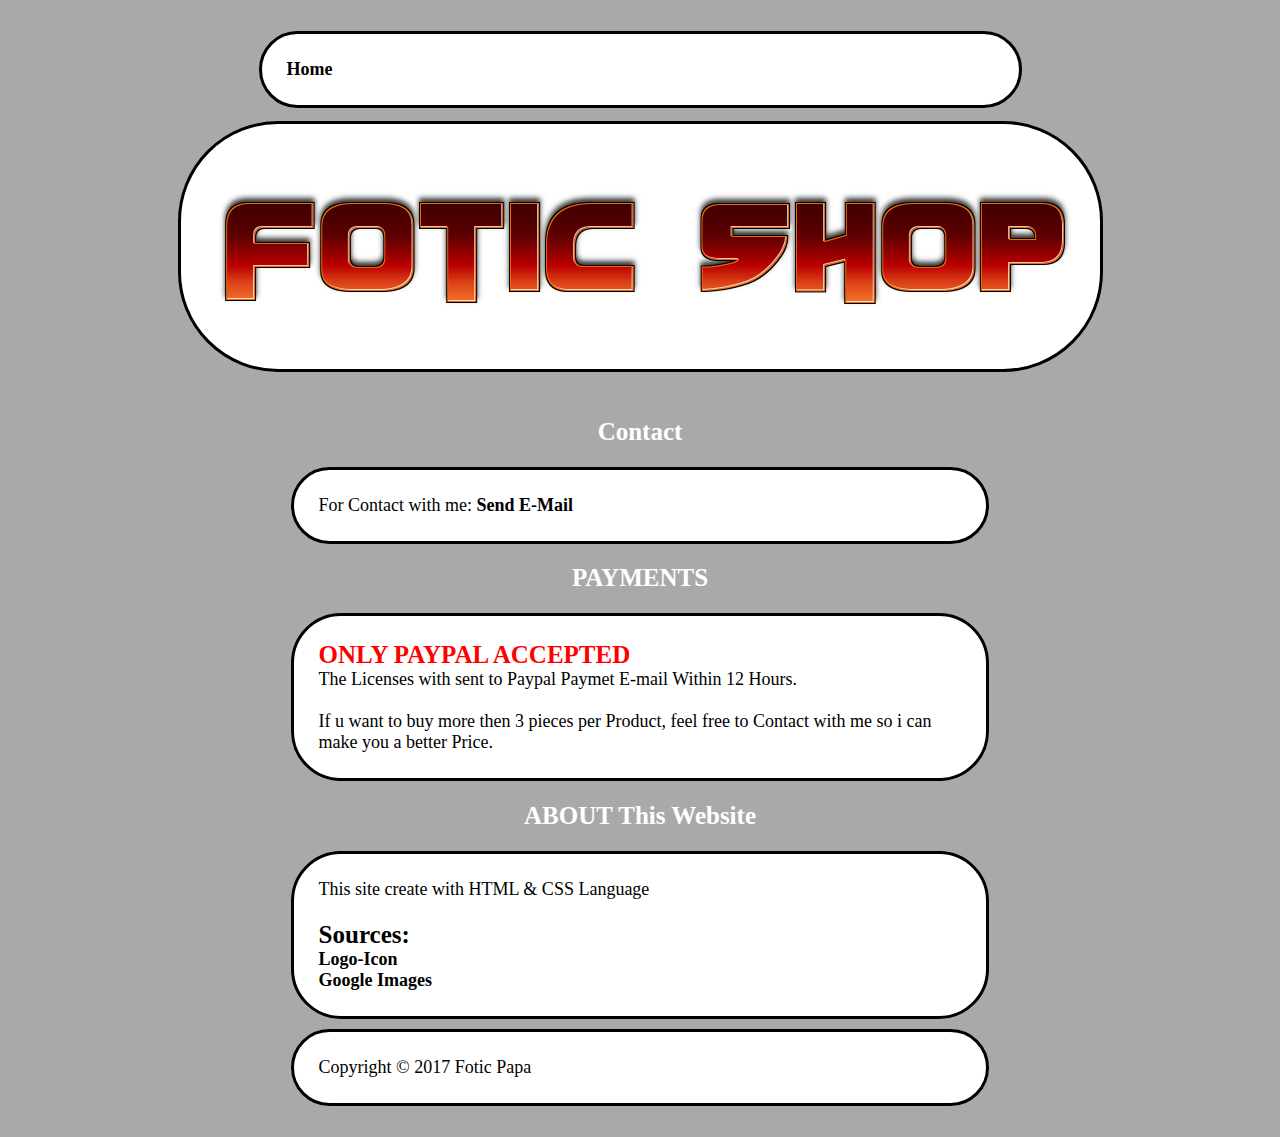
==== about.html @ 894b59a6 "First Website Upload" ====
<!DOCTYPE HTML>
<html lang="el">
<link rel="stylesheet" type="text/css" href="Style.css" media="screen" />
<head>
	<meta charset="UTF-8">
	<link rel="shortcut icon" type="image/x-icon" href="images/icon.png" />
	<title>Fotic Shop</title>
</head>

<body>
<table>
	<!-- Header Menu -->
	<tr>
		<td><p><a href="index.html">Home</a></p></td>
	</tr>
	<!-- Header -->
	<tr>
		<td id="title"><center><img src="images/title.png"></center></td>
	</tr>
</table>
<table>
	<!-- Zone -->
	<tr>	
		<!-- Content -->
		<td>
			<h2 style="color:white">Contact</h2>
			<p>
				For Contact with me: <a href="mailto:fotispao13@outlook.com.gr?Subject=Question%20" target="_top">Send E-Mail</a>
			</p>
			
			<h2 style="color:white">PAYMENTS</h2>
			<p>
				<b style="color:red">ONLY PAYPAL ACCEPTED</b><br>
				The Licenses with sent to Paypal Paymet E-mail Within 12 Hours.<br><br>
				If u want to buy more then 3 pieces per Product, feel free to Contact with me so i can make you a better Price.
			</p>
			
			<h2 style="color:white">ABOUT This Website</h2>
			<p>
				This site create with HTML & CSS Language<br><br>
				
				<b>Sources:</b><br>
				<a href="http://www.flamingtext.com/Free-Logo-Designs" target="_blank">Logo-Icon</a><br>
				<a href="https://www.google.gr/imghp?hl=el&tab=wi&ei=VVxrU5LVJMWcOe-XgIgD&ved=0CAQQqi4oAg" target="_blank">Google Images</a><br>
			</p>
			<p>			
				Copyright © 2017 Fotic Papa
			</p>
		</td>
	</tr>
</table>
</body>
</html>
---- Style.css ----
#title {
	border:3px solid black;
		border-radius:100px;
	padding:10px;				/*generate space around content*/
	background-color:white;
	height:180px;
}

body {
	background-color: #A9A9A9;
}

table {
    margin: auto;
    width: 70%;
    padding: 10px;
}

#Mp {
	font-size:25px;
	text-align:center;
}

p 	{
	border:3px solid black;
		border-radius:50px;
	font-size:18px;
	background-color:white;
	margin-top:10px;	/*generate space around elements*/
	margin-bottom:10px;
	margin-left:80px;
	margin-right:80px;
		padding:25px;
	color:black;
	text-align:left;
}

h2	{
	color:red;
	font-size:25px;
	text-align:center;
}

b {
	color:black;
	font-size:25px;
}

#parxikis img {
	width:210px;
	height:300px;
		border-radius:30px;
}

#parxikis a {
	color:black;
	text-decoration:none;
}

#parxikis a:hover {
	color:red;
	text-decoration:none;
}

p a  {
	color: black;
	text-decoration:none;
	font-weight: bold;
}

p a:hover  {
	color:red;
	text-decoration:none;
}
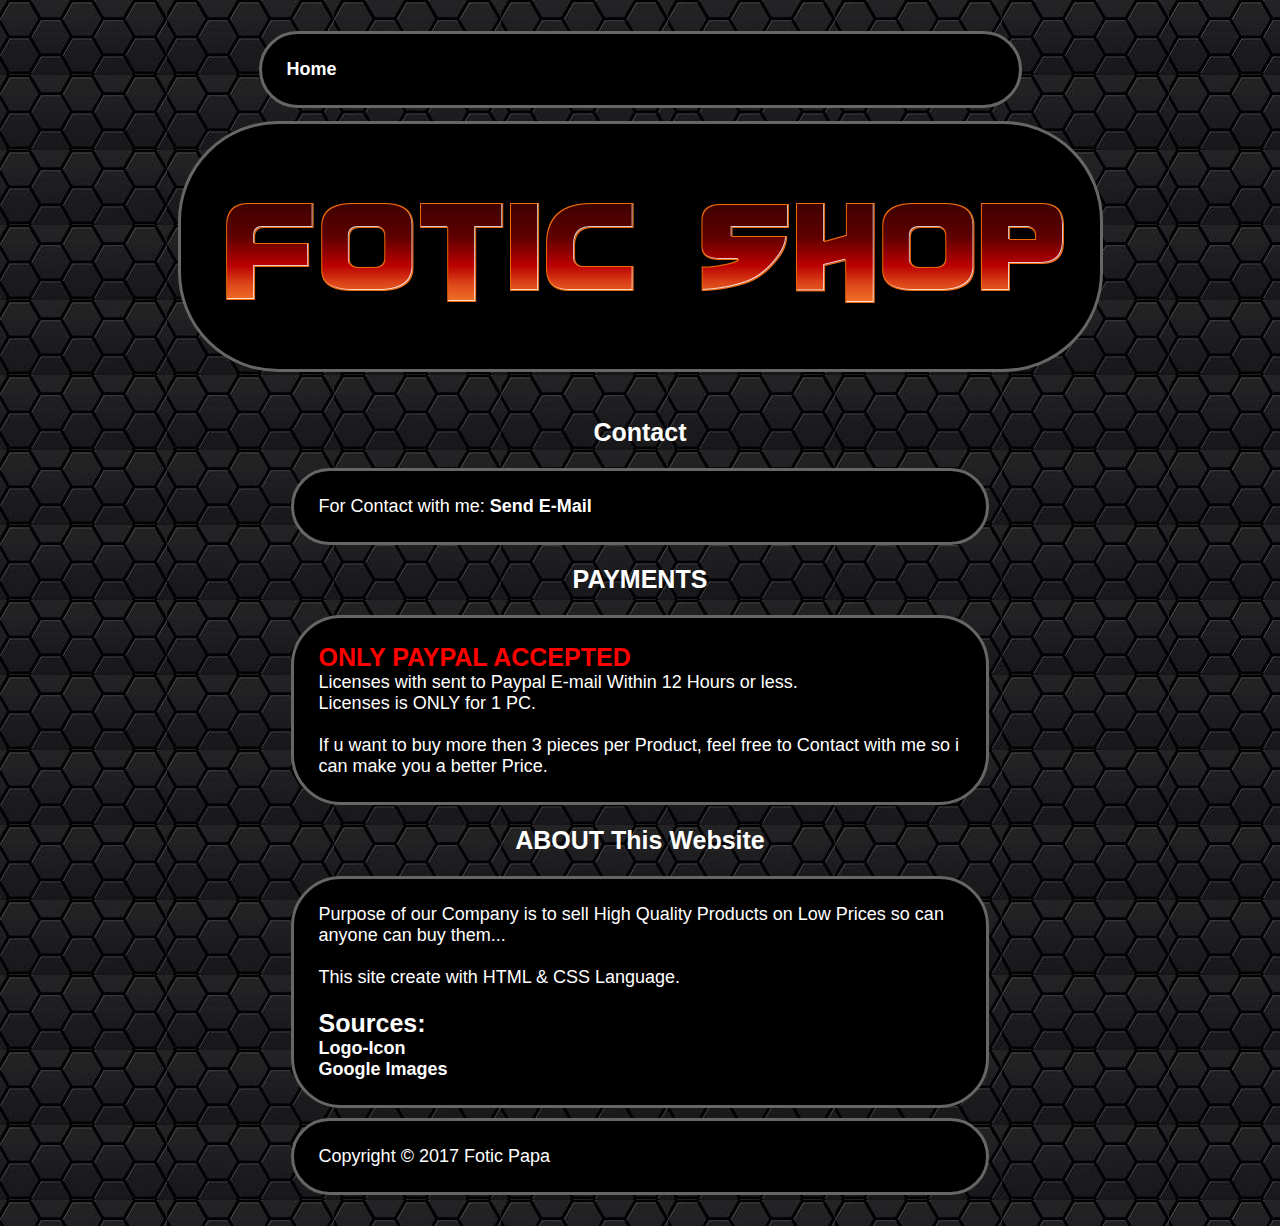
==== commit 4e656962: "First Website v2" ====
--- a/about.html
+++ b/about.html
@@ -31,14 +31,15 @@
 			<h2 style="color:white">PAYMENTS</h2>
 			<p>
 				<b style="color:red">ONLY PAYPAL ACCEPTED</b><br>
-				The Licenses with sent to Paypal Paymet E-mail Within 12 Hours.<br><br>
+				Licenses with sent to Paypal E-mail Within 12 Hours or less.<br>
+				Licenses is ONLY for 1 PC.<br><br>
 				If u want to buy more then 3 pieces per Product, feel free to Contact with me so i can make you a better Price.
 			</p>
 			
 			<h2 style="color:white">ABOUT This Website</h2>
 			<p>
-				This site create with HTML & CSS Language<br><br>
-				
+				Purpose of our Company is to sell High Quality Products on Low Prices so can anyone can buy them...<br><br>
+				This site create with HTML & CSS Language.<br><br>
 				<b>Sources:</b><br>
 				<a href="http://www.flamingtext.com/Free-Logo-Designs" target="_blank">Logo-Icon</a><br>
 				<a href="https://www.google.gr/imghp?hl=el&tab=wi&ei=VVxrU5LVJMWcOe-XgIgD&ved=0CAQQqi4oAg" target="_blank">Google Images</a><br>
--- a/Style.css
+++ b/Style.css
@@ -1,19 +1,21 @@
 #title {
-	border:3px solid black;
+	border:3px solid #666666;
 		border-radius:100px;
 	padding:10px;				/*generate space around content*/
-	background-color:white;
+	background-color:black;
 	height:180px;
 }
 
 body {
-	background-color: #A9A9A9;
+	background-image: url('images/bg.jpg');
+	background-color: black;
 }
 
 table {
-    margin: auto;
-    width: 70%;
-    padding: 10px;
+	margin: auto;
+	width: 70%;
+	padding: 10px;
+	font-family: arial, Helvetica, sans-serif;
 }
 
 #Mp {
@@ -22,17 +24,18 @@
 }
 
 p 	{
-	border:3px solid black;
+	border:3px solid #666666;
 		border-radius:50px;
 	font-size:18px;
-	background-color:white;
+	background-color:black;
 	margin-top:10px;	/*generate space around elements*/
 	margin-bottom:10px;
 	margin-left:80px;
 	margin-right:80px;
 		padding:25px;
-	color:black;
+	color:white;
 	text-align:left;
+	font-family: arial, Helvetica, sans-serif;
 }
 
 h2	{
@@ -42,7 +45,7 @@
 }
 
 b {
-	color:black;
+	color:white;
 	font-size:25px;
 }
 
@@ -53,7 +56,7 @@
 }
 
 #parxikis a {
-	color:black;
+	color:white;
 	text-decoration:none;
 }
 
@@ -63,7 +66,7 @@
 }
 
 p a  {
-	color: black;
+	color: white;
 	text-decoration:none;
 	font-weight: bold;
 }
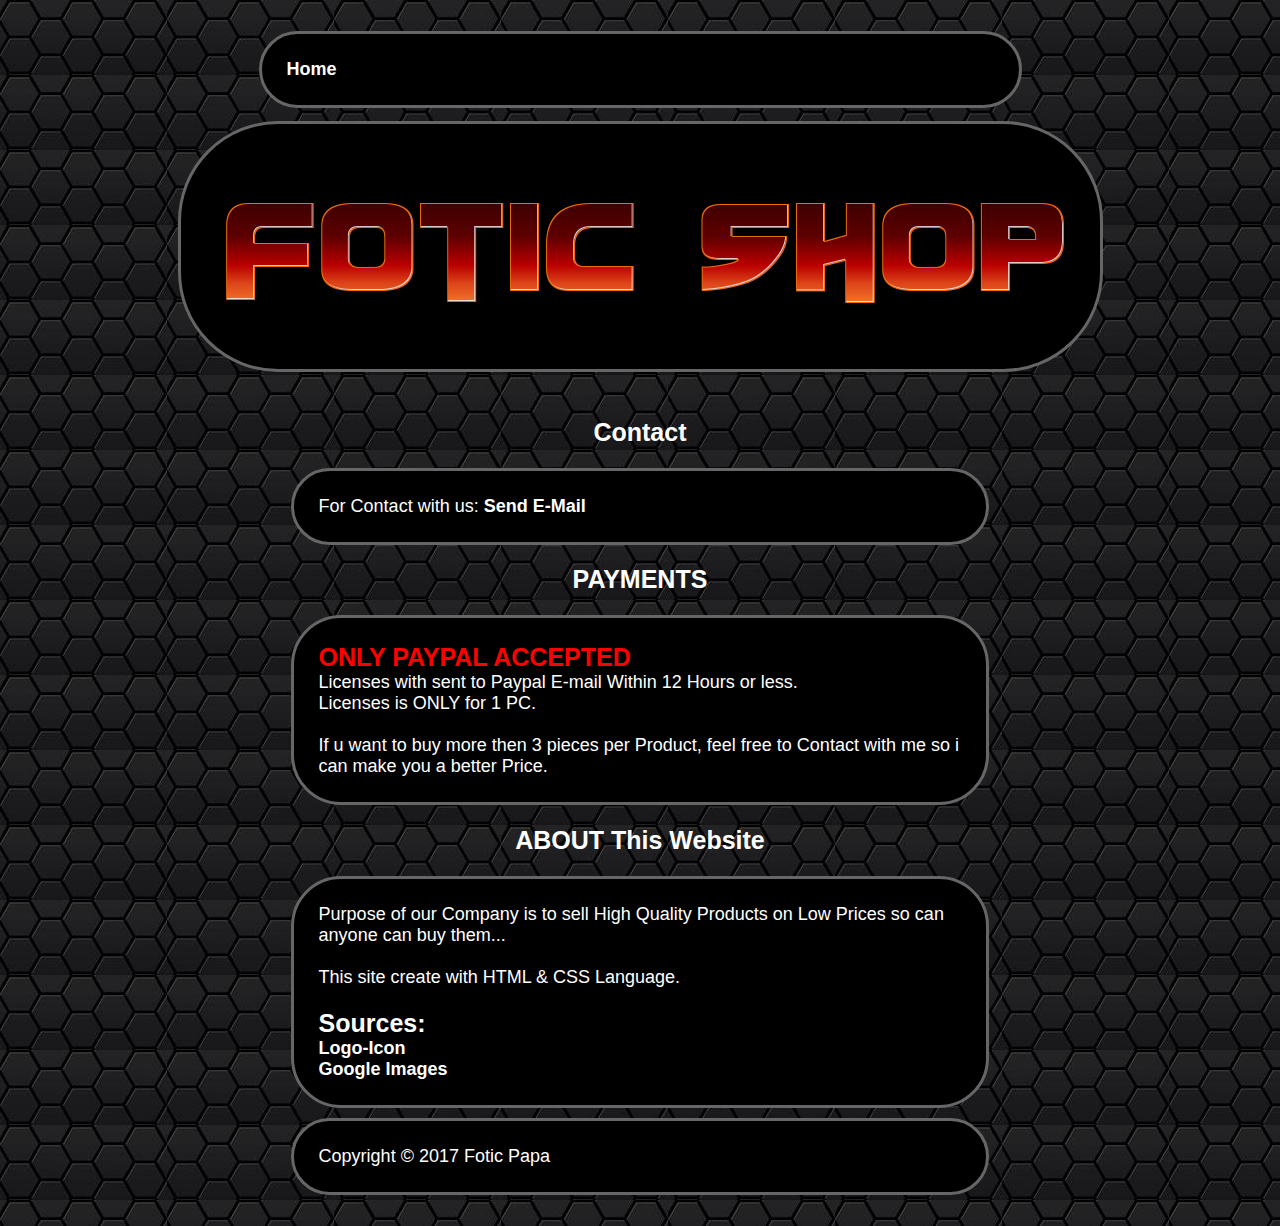
==== commit 6cf8f351: "First Website v2.1" ====
--- a/about.html
+++ b/about.html
@@ -25,7 +25,7 @@
 		<td>
 			<h2 style="color:white">Contact</h2>
 			<p>
-				For Contact with me: <a href="mailto:fotispao13@outlook.com.gr?Subject=Question%20" target="_top">Send E-Mail</a>
+				For Contact with us: <a href="mailto:fotispao13@outlook.com.gr?Subject=Question%20" target="_top">Send E-Mail</a>
 			</p>
 			
 			<h2 style="color:white">PAYMENTS</h2>
--- a/Style.css
+++ b/Style.css
@@ -23,7 +23,7 @@
 	text-align:center;
 }
 
-p 	{
+p,#pay 	{
 	border:3px solid #666666;
 		border-radius:50px;
 	font-size:18px;
@@ -55,6 +55,12 @@
 		border-radius:30px;
 }
 
+#parxikis p {
+	width:210px;
+	height:300px;
+		border-radius:30px;
+}
+
 #parxikis a {
 	color:white;
 	text-decoration:none;
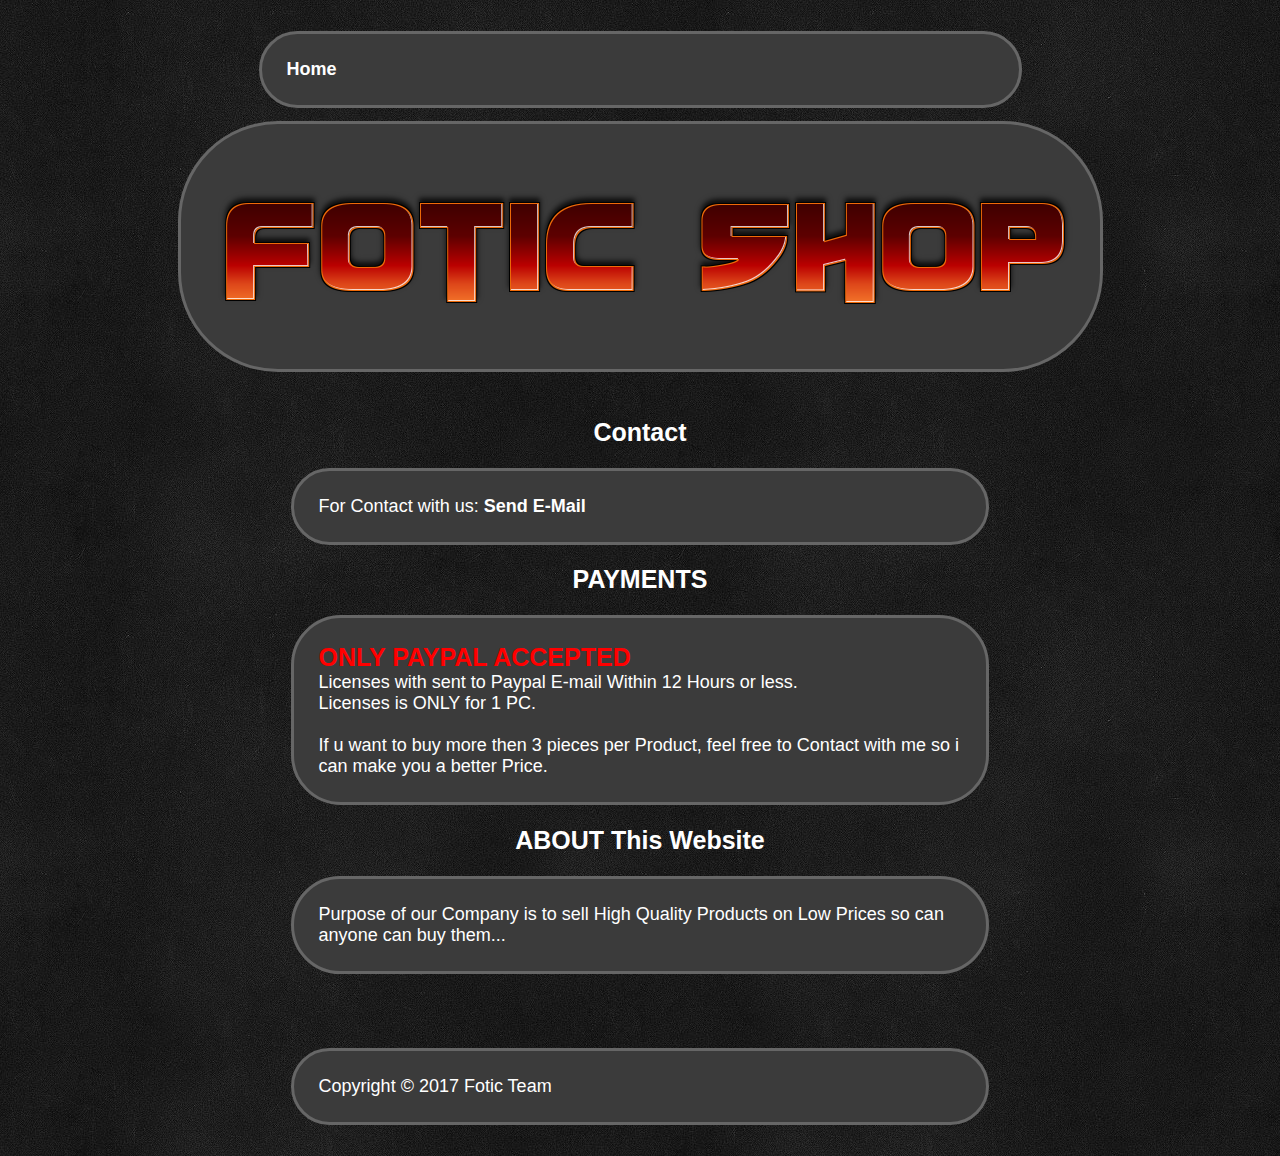
==== commit 68c438ee: "Update 2.1.1" ====
--- a/about.html
+++ b/about.html
@@ -38,14 +38,10 @@
 			
 			<h2 style="color:white">ABOUT This Website</h2>
 			<p>
-				Purpose of our Company is to sell High Quality Products on Low Prices so can anyone can buy them...<br><br>
-				This site create with HTML & CSS Language.<br><br>
-				<b>Sources:</b><br>
-				<a href="http://www.flamingtext.com/Free-Logo-Designs" target="_blank">Logo-Icon</a><br>
-				<a href="https://www.google.gr/imghp?hl=el&tab=wi&ei=VVxrU5LVJMWcOe-XgIgD&ved=0CAQQqi4oAg" target="_blank">Google Images</a><br>
-			</p>
-			<p>			
-				Copyright © 2017 Fotic Papa
+				Purpose of our Company is to sell High Quality Products on Low Prices so can anyone can buy them...
+			</p><br><br><br>
+			<p>		
+				Copyright © 2017 Fotic Team	<a href="~succ.html"></a><a href="~cancel.html"></a>
 			</p>
 		</td>
 	</tr>
--- a/Style.css
+++ b/Style.css
@@ -2,7 +2,7 @@
 	border:3px solid #666666;
 		border-radius:100px;
 	padding:10px;				/*generate space around content*/
-	background-color:black;
+	background-image: url('images/bg2.jpg');
 	height:180px;
 }
 
@@ -27,7 +27,7 @@
 	border:3px solid #666666;
 		border-radius:50px;
 	font-size:18px;
-	background-color:black;
+	background-image: url('images/bg2.jpg');
 	margin-top:10px;	/*generate space around elements*/
 	margin-bottom:10px;
 	margin-left:80px;
